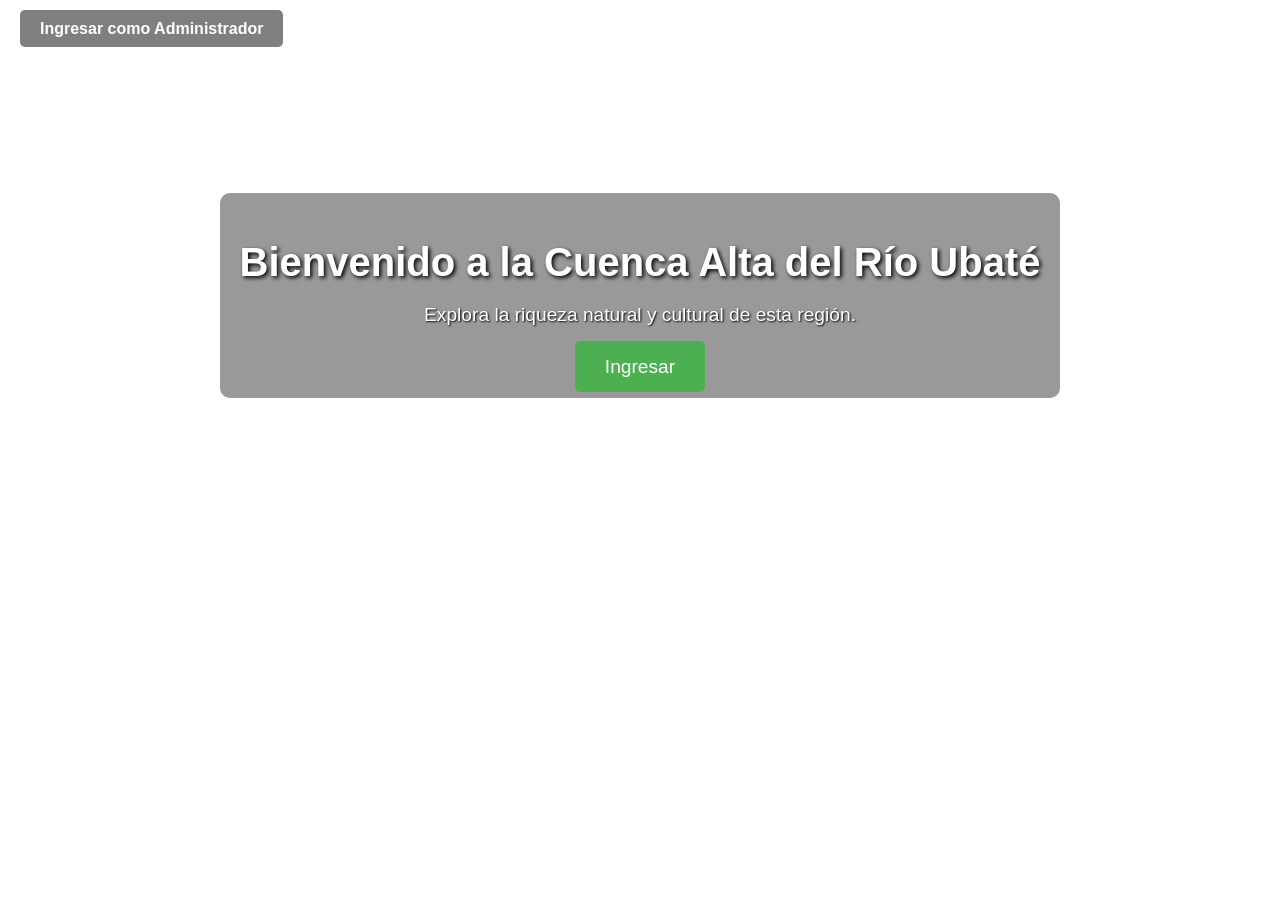
==== bienvenido.html @ 206777fc "Add files via upload" ====
<!DOCTYPE html>
<html lang="es">
<head>
    <meta charset="UTF-8">
    <meta name="viewport" content="width=device-width, initial-scale=1.0">
    <title>Bienvenido | Cuenca Alta del Río Ubaté</title>
    
    <!-- HOJA DE ESTILOS EXTERNA -->
    <link rel="stylesheet" href="assets/css/bienvenido.css">
</head>
<body>
    <!-- ============================================= -->
    <!-- CARRUSEL DE FONDOS AUTOMÁTICO -->
    <!-- ============================================= -->
    <div class="carrusel"></div>

    <!-- ============================================= -->
    <!-- ENCABEZADO CON ACCESO ADMINISTRATIVO -->
    <!-- ============================================= -->
    <header>
        <a href="login.html" class="admin-btn">Ingresar como Administrador</a>
    </header>

    <!-- ============================================= -->
    <!-- CONTENIDO PRINCIPAL DE BIENVENIDA -->
    <!-- ============================================= -->
    <main>
        <div class="welcome-container">
            <h1>Bienvenido a la Cuenca Alta del Río Ubaté</h1>
            <p>Explora la riqueza natural y cultural de esta región.</p>
            <a href="index.html" class="enter-btn">Ingresar</a>
        </div>
    </main>

    <!-- ============================================= -->
    <!-- CONTENEDOR PARA ANIMACIÓN DE HOJAS -->
    <!-- ============================================= -->
    <div class="leaf-container"></div>

    <!-- ============================================= -->
    <!-- SCRIPTS EXTERNOS -->
    <!-- ============================================= -->
    <script src="assets/js/bienvenido.js"></script>
</body>
</html>
---- assets/css/bienvenido.css ----
/* ============================================= */
/* ESTILOS PARA PÁGINA DE BIENVENIDA */
/* Cuenca Alta del Río Ubaté */
/* ============================================= */

/* ============================================= */
/* ESTILOS GENERALES Y RESET */
/* ============================================= */
body {
    font-family: Arial, sans-serif;
    margin: 0;
    padding: 0;
    height: 100vh;
    overflow: hidden;
    color: white;
    text-align: center;
}

/* ============================================= */
/* ANIMACIÓN DEL FONDO - CARRUSEL AUTOMÁTICO */
/* ============================================= */
.carrusel {
    position: fixed;
    width: 100%;
    height: 100%;
    top: 0;
    left: 0;
    z-index: -1;
    animation: cambiarFondo 15s infinite;
    background-size: cover;
    background-position: center;
}

/* Animación que cicla entre 3 imágenes de fondo */
@keyframes cambiarFondo {
    0%, 33% { 
        background-image: url('../img/imagen5.jpeg'); 
    }
    34%, 66% { 
        background-image: url('../img/imagen4.jpeg'); 
    }
    67%, 100% { 
        background-image: url('../img/imagen6.jpeg'); 
    }
}

/* ============================================= */
/* ENCABEZADO Y BOTÓN DE ADMINISTRADOR */
/* ============================================= */
header {
    padding: 20px;
    text-align: left;
    position: relative;
}

.admin-btn {
    background-color: rgba(0, 0, 0, 0.5);
    color: white;
    padding: 10px 20px;
    text-decoration: none;
    border-radius: 5px;
    font-weight: bold;
    transition: background 0.3s;
}

.admin-btn:hover {
    background-color: rgba(0, 0, 0, 0.8);
}

/* ============================================= */
/* CONTENEDOR PRINCIPAL DE BIENVENIDA */
/* ============================================= */
.welcome-container {
    position: relative;
    margin-top: 15vh;
    background-color: rgba(0, 0, 0, 0.4);
    padding: 20px;
    border-radius: 10px;
    display: inline-block;
}

h1 {
    font-size: 2.5em;
    margin-bottom: 10px;
    text-shadow: 2px 2px 4px #000;
}

p {
    font-size: 1.2em;
    margin-bottom: 30px;
    text-shadow: 1px 1px 2px #000;
}

/* ============================================= */
/* BOTÓN PRINCIPAL DE INGRESO */
/* ============================================= */
.enter-btn {
    background-color: #4CAF50;
    color: white;
    padding: 15px 30px;
    text-decoration: none;
    border-radius: 5px;
    font-size: 1.2em;
    transition: background 0.3s;
}

.enter-btn:hover {
    background-color: #45a049;
}

/* ============================================= */
/* ANIMACIÓN DE HOJAS CAYENDO */
/* ============================================= */
.leaf-container {
    position: fixed;
    top: 0;
    left: 0;
    width: 100%;
    height: 100%;
    pointer-events: none;
    z-index: 100;
    overflow: hidden;
}

.leaf {
    position: absolute;
    background-size: contain;
    background-repeat: no-repeat;
    background-position: center;
    opacity: 0;
    animation: falling linear infinite;
    filter: drop-shadow(1px 1px 2px rgba(0,0,0,0.2));
    will-change: transform;
    image-rendering: optimizeQuality;
}

/* Animación de caída con rotación y movimiento horizontal */
@keyframes falling {
    0% {
        transform: translate(0, -10%) rotate(0deg);
        opacity: 0;
    }
    20% {
        opacity: 0.8;
    }
    80% {
        opacity: 0.8;
    }
    100% {
        transform: translate(var(--random-x), 100vh) rotate(360deg);
        opacity: 0;
    }
}
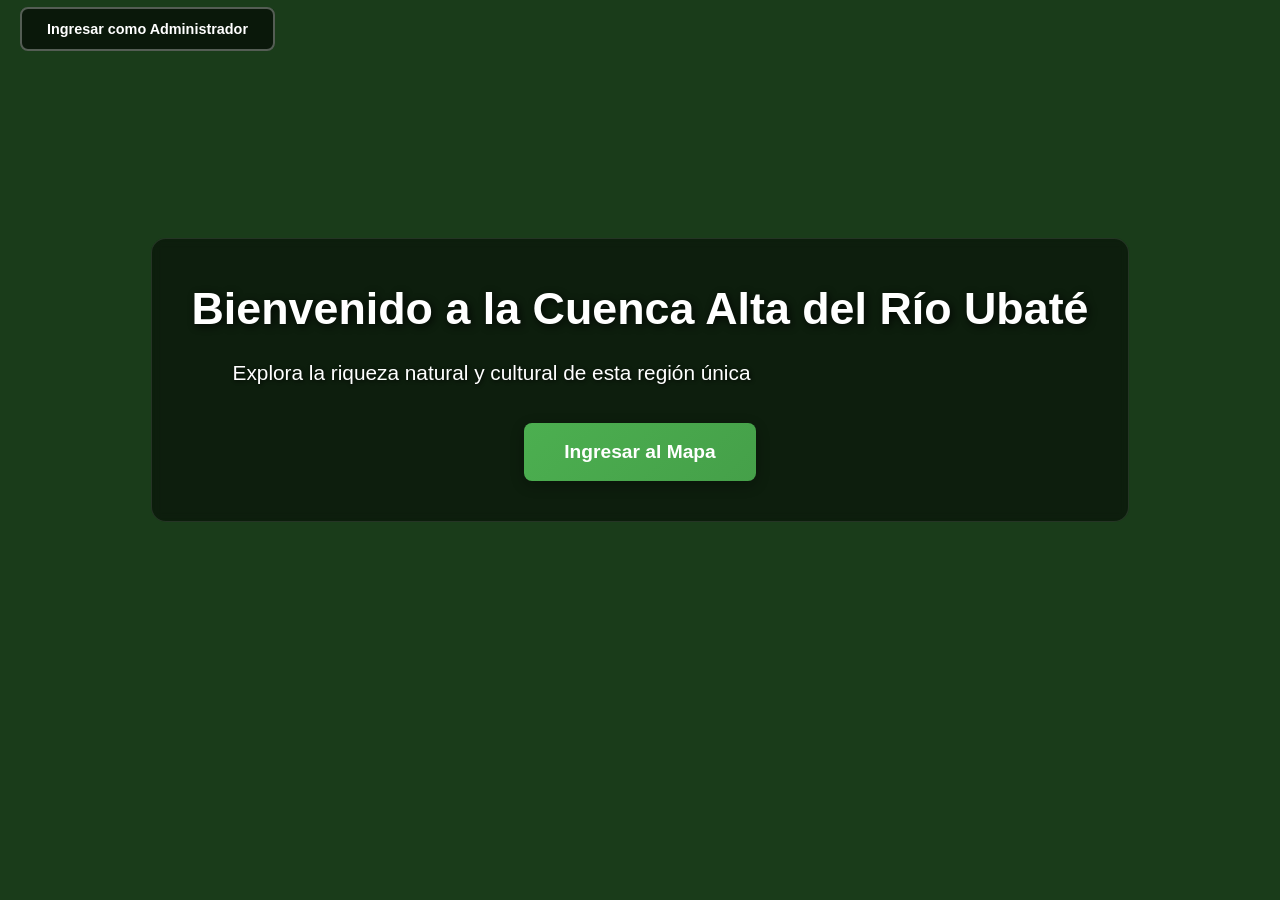
==== commit 157e8d1d: "Update bienvenido.html" ====
--- a/bienvenido.html
+++ b/bienvenido.html
@@ -4,42 +4,404 @@
     <meta charset="UTF-8">
     <meta name="viewport" content="width=device-width, initial-scale=1.0">
     <title>Bienvenido | Cuenca Alta del Río Ubaté</title>
-    
-    <!-- HOJA DE ESTILOS EXTERNA -->
-    <link rel="stylesheet" href="assets/css/bienvenido.css">
+    <style>
+        /* ESTILOS GENERALES */
+        * {
+            margin: 0;
+            padding: 0;
+            box-sizing: border-box;
+        }
+
+        body {
+            font-family: 'Arial', sans-serif;
+            margin: 0;
+            padding: 0;
+            height: 100vh;
+            overflow: hidden;
+            color: white;
+            text-align: center;
+            background: #1a3c1a; /* Color de respaldo */
+        }
+
+        /* ANIMACIÓN DEL FONDO MEJORADA */
+        .carrusel {
+            position: fixed;
+            width: 100%;
+            height: 100%;
+            top: 0;
+            left: 0;
+            z-index: -1;
+            animation: cambiarFondo 21s infinite ease-in-out;
+            background-size: cover;
+            background-position: center;
+            background-repeat: no-repeat;
+        }
+
+        @keyframes cambiarFondo {
+            0% { 
+                background-image: url('assets/img/imagen5.jpeg');
+                opacity: 1;
+            }
+            25% { 
+                background-image: url('assets/img/imagen5.jpeg');
+                opacity: 1;
+            }
+            30% { 
+                opacity: 0.7;
+            }
+            35% { 
+                background-image: url('assets/img/imagen4.jpeg');
+                opacity: 1;
+            }
+            60% { 
+                background-image: url('assets/img/imagen4.jpeg');
+                opacity: 1;
+            }
+            65% { 
+                opacity: 0.7;
+            }
+            70% { 
+                background-image: url('assets/img/imagen6.jpeg');
+                opacity: 1;
+            }
+            95% { 
+                background-image: url('assets/img/imagen6.jpeg');
+                opacity: 1;
+            }
+            100% { 
+                opacity: 0.7;
+            }
+        }
+
+        /* HEADER */
+        header {
+            padding: 20px;
+            text-align: left;
+            position: relative;
+            z-index: 10;
+        }
+
+        .admin-btn {
+            background-color: rgba(0, 0, 0, 0.6);
+            color: white;
+            padding: 12px 25px;
+            text-decoration: none;
+            border-radius: 8px;
+            font-weight: bold;
+            border: 2px solid rgba(255, 255, 255, 0.3);
+            transition: all 0.3s ease;
+            font-size: 0.9em;
+        }
+
+        .admin-btn:hover {
+            background-color: rgba(0, 0, 0, 0.9);
+            border-color: rgba(255, 255, 255, 0.6);
+            transform: translateY(-2px);
+        }
+
+        /* CONTENEDOR PRINCIPAL */
+        .welcome-container {
+            position: relative;
+            margin-top: 20vh;
+            background-color: rgba(0, 0, 0, 0.5);
+            padding: 40px;
+            border-radius: 15px;
+            display: inline-block;
+            backdrop-filter: blur(5px);
+            border: 1px solid rgba(255, 255, 255, 0.1);
+            max-width: 90%;
+            z-index: 10;
+        }
+
+        h1 {
+            font-size: clamp(1.8em, 4vw, 2.8em);
+            margin-bottom: 20px;
+            text-shadow: 2px 2px 8px rgba(0, 0, 0, 0.8);
+            line-height: 1.3;
+        }
+
+        p {
+            font-size: clamp(1em, 2vw, 1.3em);
+            margin-bottom: 35px;
+            text-shadow: 1px 1px 4px rgba(0, 0, 0, 0.8);
+            line-height: 1.5;
+            max-width: 600px;
+        }
+
+        .enter-btn {
+            background: linear-gradient(135deg, #4CAF50, #45a049);
+            color: white;
+            padding: 18px 40px;
+            text-decoration: none;
+            border-radius: 8px;
+            font-size: 1.2em;
+            font-weight: bold;
+            transition: all 0.3s ease;
+            border: none;
+            cursor: pointer;
+            display: inline-block;
+            box-shadow: 0 4px 15px rgba(0, 0, 0, 0.3);
+        }
+
+        .enter-btn:hover {
+            background: linear-gradient(135deg, #45a049, #4CAF50);
+            transform: translateY(-3px);
+            box-shadow: 0 6px 20px rgba(0, 0, 0, 0.4);
+        }
+
+        /* ANIMACIÓN DE HOJAS MEJORADA */
+        .leaf-container {
+            position: fixed;
+            top: 0;
+            left: 0;
+            width: 100%;
+            height: 100%;
+            pointer-events: none;
+            z-index: 5;
+            overflow: hidden;
+        }
+
+        .leaf {
+            position: absolute;
+            background-size: contain;
+            background-repeat: no-repeat;
+            background-position: center;
+            opacity: 0;
+            animation: falling linear infinite;
+            filter: drop-shadow(2px 2px 3px rgba(0,0,0,0.3));
+            will-change: transform;
+            image-rendering: -webkit-optimize-contrast;
+            image-rendering: crisp-edges;
+        }
+
+        @keyframes falling {
+            0% {
+                transform: translate(0, -10%) rotate(0deg) scale(0.8);
+                opacity: 0;
+            }
+            10% {
+                opacity: 0.9;
+            }
+            80% {
+                opacity: 0.7;
+            }
+            100% {
+                transform: translate(var(--random-x), 100vh) rotate(360deg) scale(1);
+                opacity: 0;
+            }
+        }
+
+        /* RESPONSIVE */
+        @media (max-width: 768px) {
+            .welcome-container {
+                margin-top: 15vh;
+                padding: 25px;
+            }
+            
+            header {
+                text-align: center;
+                padding: 15px;
+            }
+            
+            .admin-btn {
+                padding: 10px 20px;
+                font-size: 0.8em;
+            }
+            
+            .enter-btn {
+                padding: 15px 30px;
+                font-size: 1.1em;
+            }
+        }
+
+        @media (max-width: 480px) {
+            .welcome-container {
+                margin-top: 10vh;
+                padding: 20px;
+            }
+            
+            h1 {
+                font-size: 1.5em;
+            }
+            
+            p {
+                font-size: 0.9em;
+            }
+        }
+
+        /* LOADING MEJORADO */
+        .loading-fallback {
+            position: fixed;
+            top: 0;
+            left: 0;
+            width: 100%;
+            height: 100%;
+            background: linear-gradient(135deg, #2d5a2d, #1a3c1a);
+            display: flex;
+            justify-content: center;
+            align-items: center;
+            z-index: 1000;
+            transition: opacity 0.5s ease;
+        }
+
+        .loading-spinner {
+            width: 50px;
+            height: 50px;
+            border: 5px solid rgba(255, 255, 255, 0.3);
+            border-top: 5px solid #4CAF50;
+            border-radius: 50%;
+            animation: spin 1s linear infinite;
+        }
+
+        @keyframes spin {
+            0% { transform: rotate(0deg); }
+            100% { transform: rotate(360deg); }
+        }
+    </style>
 </head>
 <body>
-    <!-- ============================================= -->
-    <!-- CARRUSEL DE FONDOS AUTOMÁTICO -->
-    <!-- ============================================= -->
-    <div class="carrusel"></div>
-
-    <!-- ============================================= -->
-    <!-- ENCABEZADO CON ACCESO ADMINISTRATIVO -->
-    <!-- ============================================= -->
+    <!-- Loading inicial -->
+    <div class="loading-fallback" id="loading">
+        <div class="loading-spinner"></div>
+    </div>
+
+    <!-- Carrusel de fondos -->
+    <div class="carrusel" id="carrusel"></div>
+
     <header>
         <a href="login.html" class="admin-btn">Ingresar como Administrador</a>
     </header>
 
-    <!-- ============================================= -->
-    <!-- CONTENIDO PRINCIPAL DE BIENVENIDA -->
-    <!-- ============================================= -->
     <main>
         <div class="welcome-container">
             <h1>Bienvenido a la Cuenca Alta del Río Ubaté</h1>
-            <p>Explora la riqueza natural y cultural de esta región.</p>
-            <a href="index.html" class="enter-btn">Ingresar</a>
+            <p>Explora la riqueza natural y cultural de esta región única</p>
+            <a href="index.html" class="enter-btn">Ingresar al Mapa</a>
         </div>
     </main>
 
-    <!-- ============================================= -->
-    <!-- CONTENEDOR PARA ANIMACIÓN DE HOJAS -->
-    <!-- ============================================= -->
-    <div class="leaf-container"></div>
-
-    <!-- ============================================= -->
-    <!-- SCRIPTS EXTERNOS -->
-    <!-- ============================================= -->
-    <script src="assets/js/bienvenido.js"></script>
+    <!-- Animación de hojas -->
+    <script>
+        document.addEventListener('DOMContentLoaded', function() {
+            // Ocultar loading
+            setTimeout(() => {
+                const loading = document.getElementById('loading');
+                if (loading) {
+                    loading.style.opacity = '0';
+                    setTimeout(() => loading.remove(), 500);
+                }
+            }, 1000);
+
+            // 1. Crear contenedor de hojas
+            const leafContainer = document.createElement('div');
+            leafContainer.className = 'leaf-container';
+            document.body.appendChild(leafContainer);
+
+            // 2. Rutas de imágenes SVG
+            const leafTypes = [
+                'url("assets/img/hoja1.svg")',
+                'url("assets/img/hoja2.svg")',
+                'url("assets/img/hoja3.svg")'
+            ];
+
+            // 3. Precargar imágenes de fondo
+            const preloadImages = () => {
+                const images = [
+                    'assets/img/imagen4.jpeg',
+                    'assets/img/imagen5.jpeg', 
+                    'assets/img/imagen6.jpeg'
+                ];
+                
+                images.forEach(src => {
+                    const img = new Image();
+                    img.src = src;
+                });
+            };
+            
+            preloadImages();
+
+            // 4. Crear hojas con mejor rendimiento
+            const createLeaf = (index) => {
+                setTimeout(() => {
+                    const leaf = document.createElement('div');
+                    leaf.className = 'leaf';
+                    
+                    // Configuración aleatoria mejorada
+                    const size = Math.random() * 40 + 25; // 25-65px
+                    const duration = Math.random() * 20 + 15; // 15-35s
+                    const startX = Math.random() * 100;
+                    const rotation = Math.random() * 720; // Más rotación
+                    
+                    // Aplicar estilos
+                    leaf.style.cssText = `
+                        width: ${size}px;
+                        height: ${size}px;
+                        background-image: ${leafTypes[Math.floor(Math.random() * leafTypes.length)]};
+                        left: ${startX}%;
+                        top: -${size}px;
+                        --random-x: ${(Math.random() * 150 - 75)}px;
+                        animation-duration: ${duration}s;
+                        animation-delay: ${Math.random() * 10}s;
+                        transform: rotate(${rotation}deg);
+                        opacity: 0;
+                    `;
+                    
+                    leafContainer.appendChild(leaf);
+                    
+                    // Reiniciar animación de forma más eficiente
+                    const resetLeaf = () => {
+                        if (!leaf.parentNode) return;
+                        
+                        leaf.style.left = `${Math.random() * 100}%`;
+                        leaf.style.top = `-${size}px`;
+                        leaf.style.setProperty('--random-x', `${(Math.random() * 150 - 75)}px`);
+                        
+                        // Forzar reflow de manera segura
+                        requestAnimationFrame(() => {
+                            leaf.style.animation = 'none';
+                            requestAnimationFrame(() => {
+                                leaf.style.animation = `falling ${duration}s linear infinite ${Math.random() * 10}s`;
+                            });
+                        });
+                    };
+
+                    // Usar animationend en lugar de animationiteration para mejor compatibilidad
+                    leaf.addEventListener('animationend', resetLeaf);
+                    
+                }, index * 500); // Espaciado más amplio entre creación de hojas
+            };
+
+            // Crear menos hojas para mejor rendimiento (8 en lugar de 15)
+            for (let i = 0; i < 8; i++) {
+                createLeaf(i);
+            }
+
+            // 5. Manejo de errores de imágenes
+            const carrusel = document.getElementById('carrusel');
+            if (carrusel) {
+                carrusel.addEventListener('error', (e) => {
+                    console.log('Error cargando imagen de fondo');
+                    carrusel.style.background = 'linear-gradient(135deg, #2d5a2d, #1a3c1a)';
+                }, true);
+            }
+
+            // 6. Prevenir clics múltiples rápidos
+            let lastClickTime = 0;
+            document.querySelectorAll('a').forEach(link => {
+                link.addEventListener('click', (e) => {
+                    const now = Date.now();
+                    if (now - lastClickTime < 1000) {
+                        e.preventDefault();
+                    }
+                    lastClickTime = now;
+                });
+            });
+        });
+
+        // 7. Manejar errores globales
+        window.addEventListener('error', (e) => {
+            console.log('Error en la página:', e.error);
+        });
+    </script>
 </body>
-</html>+</html>
